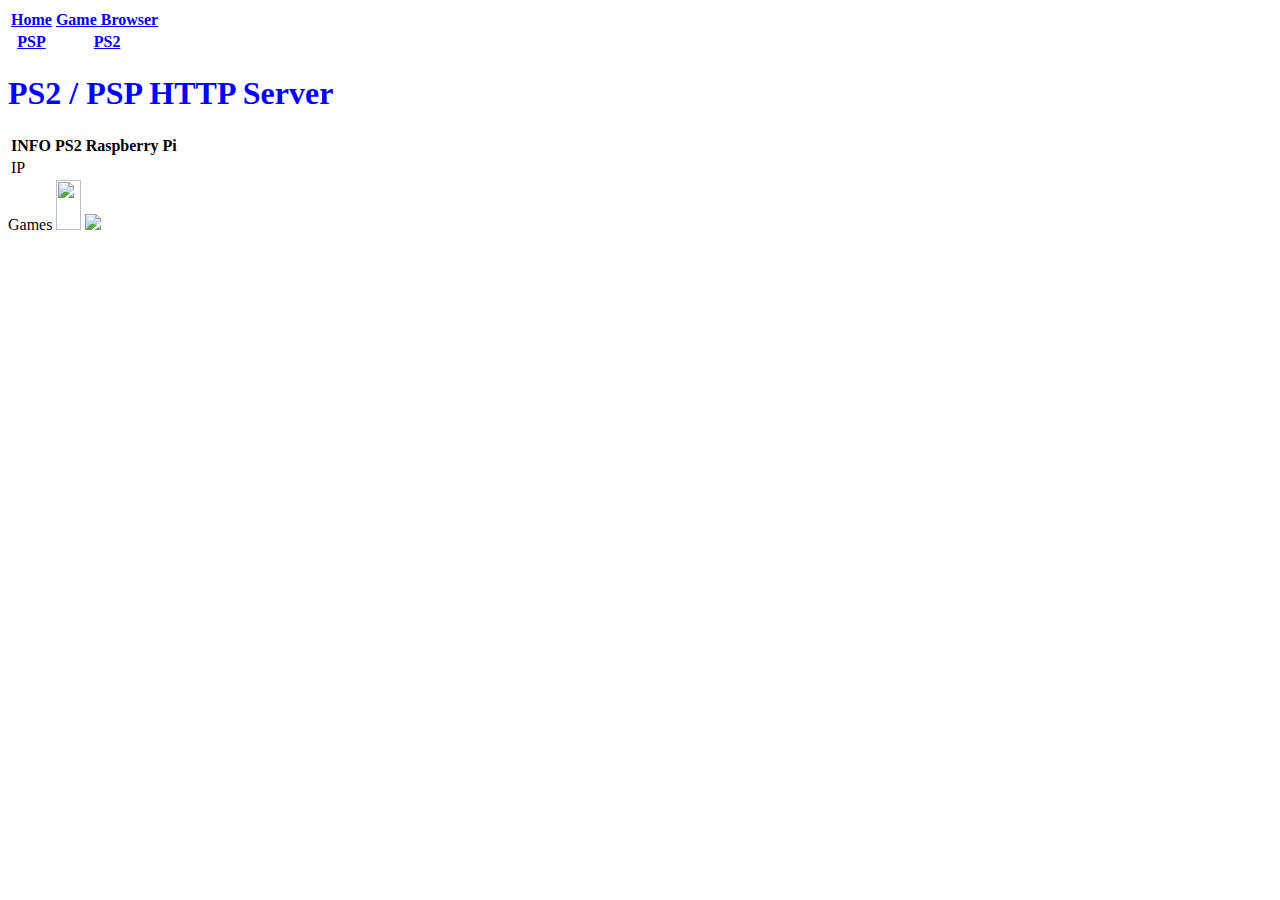
==== pages/index.html @ 419eda9a "added PSP SortOf" ====
<!DOCTYPE html>
<head>
    <title>PS2 </title>
    <link rel="stylesheet" href="/pages/styles/style.css">
</head>
<body>
    <table> 
    <tr>
        <th><a href="/">Home</a></th>
        <th><a href="/games">Game Browser</a></th>
   </tr>
   <tr>
        <th><a href="/psp">PSP</a></th>
        <th><a href="/ps2">PS2</a></th>
    </tr>
    </table>
    <h1>PS2 / PSP HTTP Server</h1>
    <table>
        <th>INFO</th>
        <th>PS2</th>
        <th>Raspberry Pi</th>
        <tr>
            <td>IP</td>
        </tr>
    </table>
    <a>Games</a>
    <img class="ico"src="./pages/images/playstation2.svg"></img>
    <img src="./pages/images/PSP_Logo.svg"></img>
</body>
---- pages/styles/style.css ----
h1 {
    color: blue;
}
#server_status {
    font-weight: bold;
}
.online{
    color: green;
}
.offline{
    color: red;
}
.ico{
    width: 25px;
    height: 50px;
}
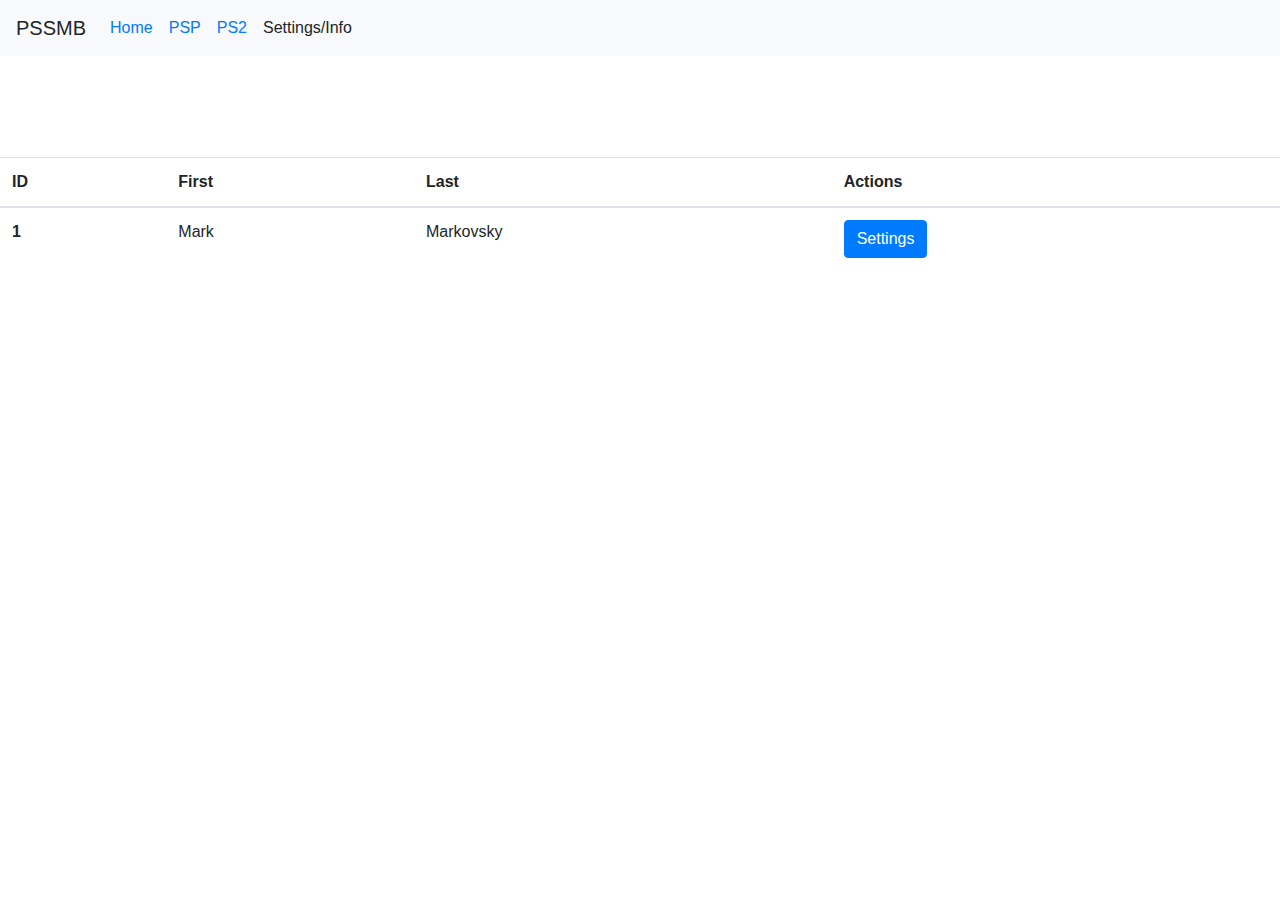
==== commit 3f32b582: "Bootstrap" ====
--- a/pages/index.html
+++ b/pages/index.html
@@ -1,29 +1,29 @@
 <!DOCTYPE html>
 <head>
     <title>PS2 </title>
+    <link rel="stylesheet" href="https://stackpath.bootstrapcdn.com/bootstrap/4.3.1/css/bootstrap.min.css" integrity="sha384-ggOyR0iXCbMQv3Xipma34MD+dH/1fQ784/j6cY/iJTQUOhcWr7x9JvoRxT2MZw1T" crossorigin="anonymous">
     <link rel="stylesheet" href="/pages/styles/style.css">
 </head>
 <body>
-    <table> 
-    <tr>
-        <th><a href="/">Home</a></th>
-        <th><a href="/games">Game Browser</a></th>
-   </tr>
-   <tr>
-        <th><a href="/psp">PSP</a></th>
-        <th><a href="/ps2">PS2</a></th>
-    </tr>
+    <embed type="text/html" src="/pages/nav.html">
+    <table class="table">
+        <thead>
+            <tr>
+            <th scope="col">ID</th>
+            <th scope="col">First</th>
+            <th scope="col">Last</th>
+            <th scope="colgroup">Actions</th>
+        </tr>
+        </thead>
+        <tbody>
+            <tr>
+                <th scope="row">1</th>
+                <td>Mark</td>
+                <td>Markovsky</td>
+                <td>
+                    <button type="button" class="btn btn-primary">Settings</button>
+                </td>
+            </tr>
+        </tbody>
     </table>
-    <h1>PS2 / PSP HTTP Server</h1>
-    <table>
-        <th>INFO</th>
-        <th>PS2</th>
-        <th>Raspberry Pi</th>
-        <tr>
-            <td>IP</td>
-        </tr>
-    </table>
-    <a>Games</a>
-    <img class="ico"src="./pages/images/playstation2.svg"></img>
-    <img src="./pages/images/PSP_Logo.svg"></img>
 </body>--- a/pages/styles/style.css
+++ b/pages/styles/style.css
@@ -13,4 +13,7 @@
 .ico{
     width: 25px;
     height: 50px;
+}
+embed {
+    width: 100%;
 }